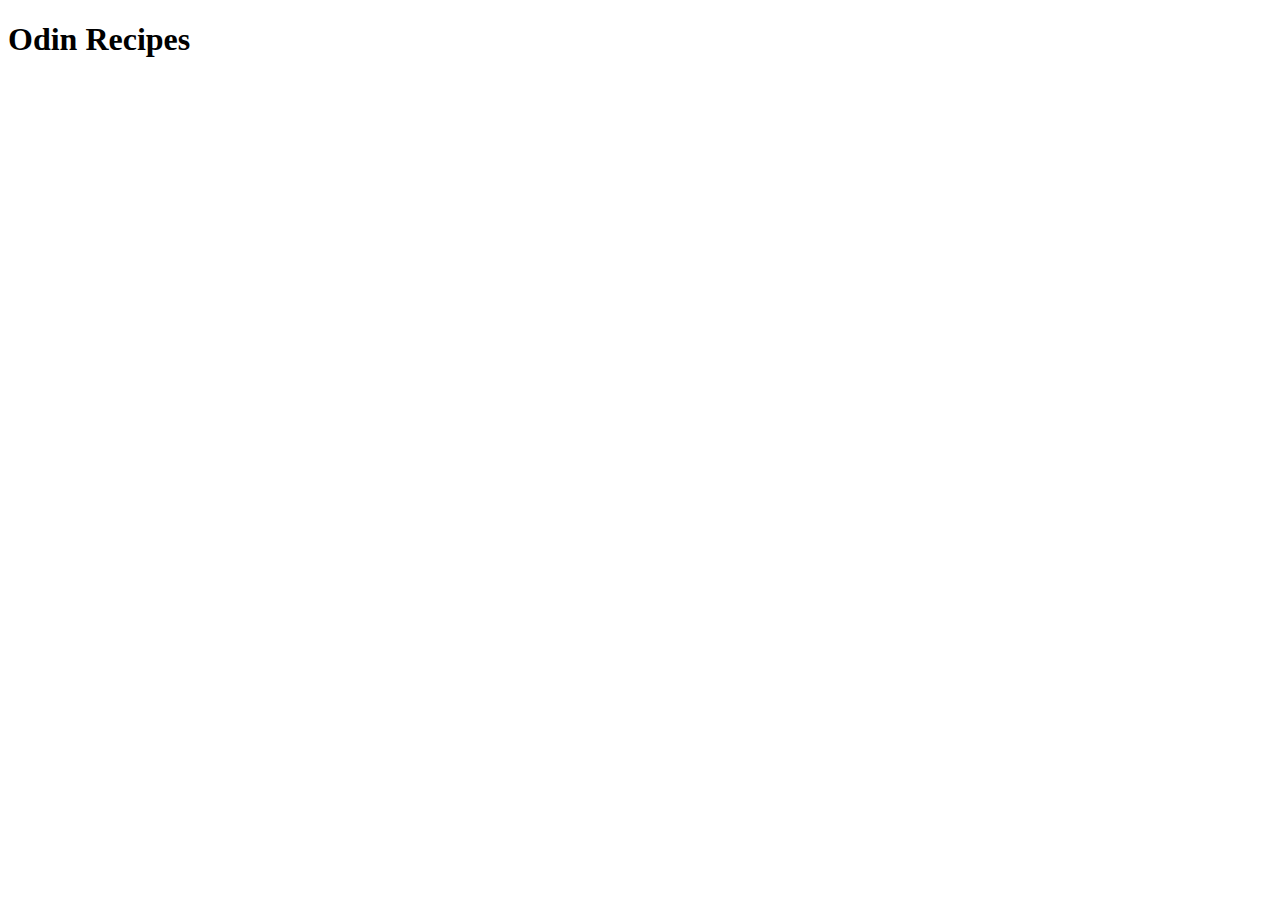
==== index.html @ ec5d09d8 "Add boiler plate and h1 heading in index.html" ====
<!DOCTYPE html>
<html lang="en">
<head>
    <meta charset="UTF-8">
    <meta name="viewport" content="width=device-width, initial-scale=1.0">
    <title>Recipes</title>
</head>
<body>
    <h1>Odin Recipes</h1>
</body>
</html>
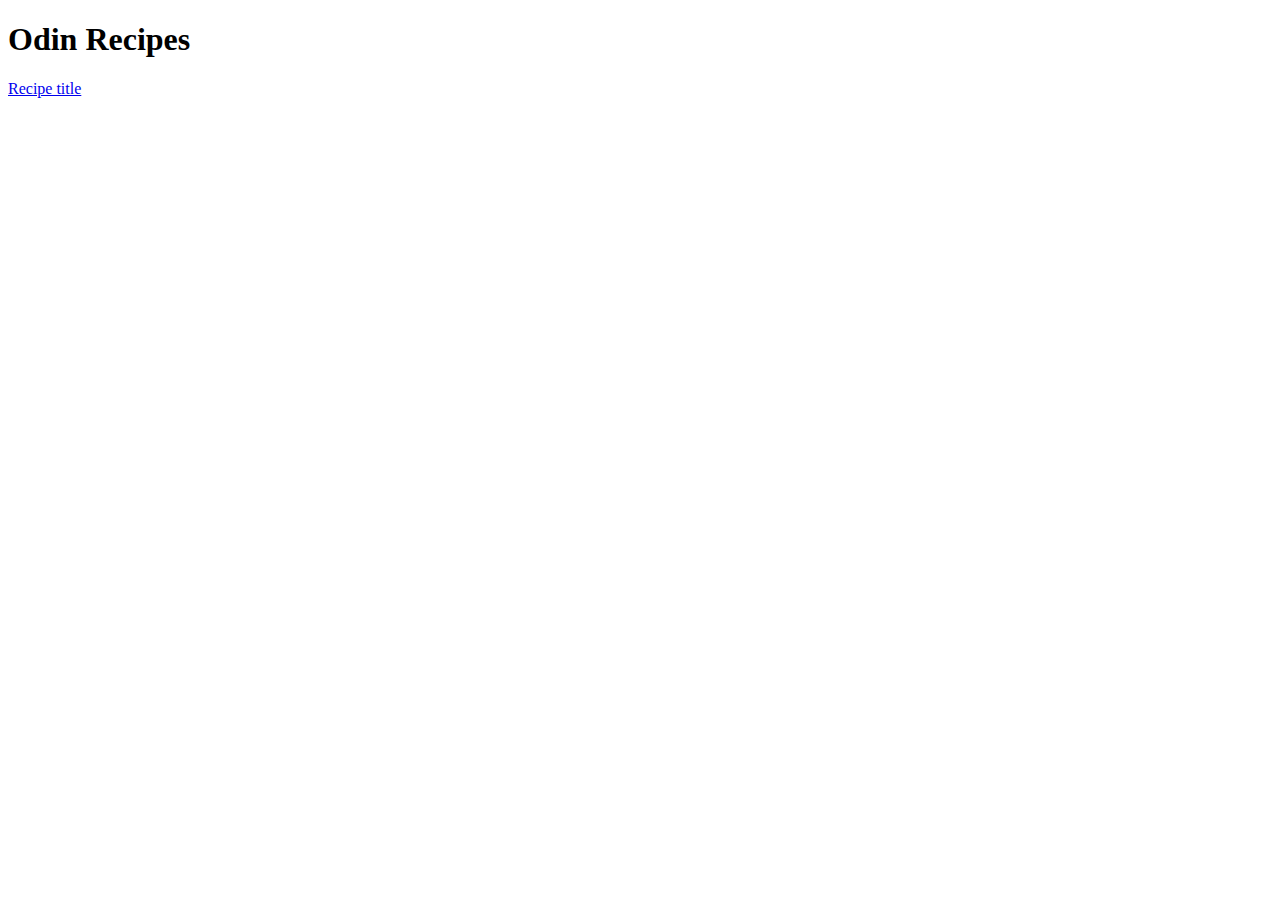
==== commit e28dedee: "Add link in index.html to lasagna.html" ====
--- a/index.html
+++ b/index.html
@@ -7,5 +7,6 @@
 </head>
 <body>
     <h1>Odin Recipes</h1>
+    <a href="recipes/lasagna.html">Recipe title</a>
 </body>
 </html>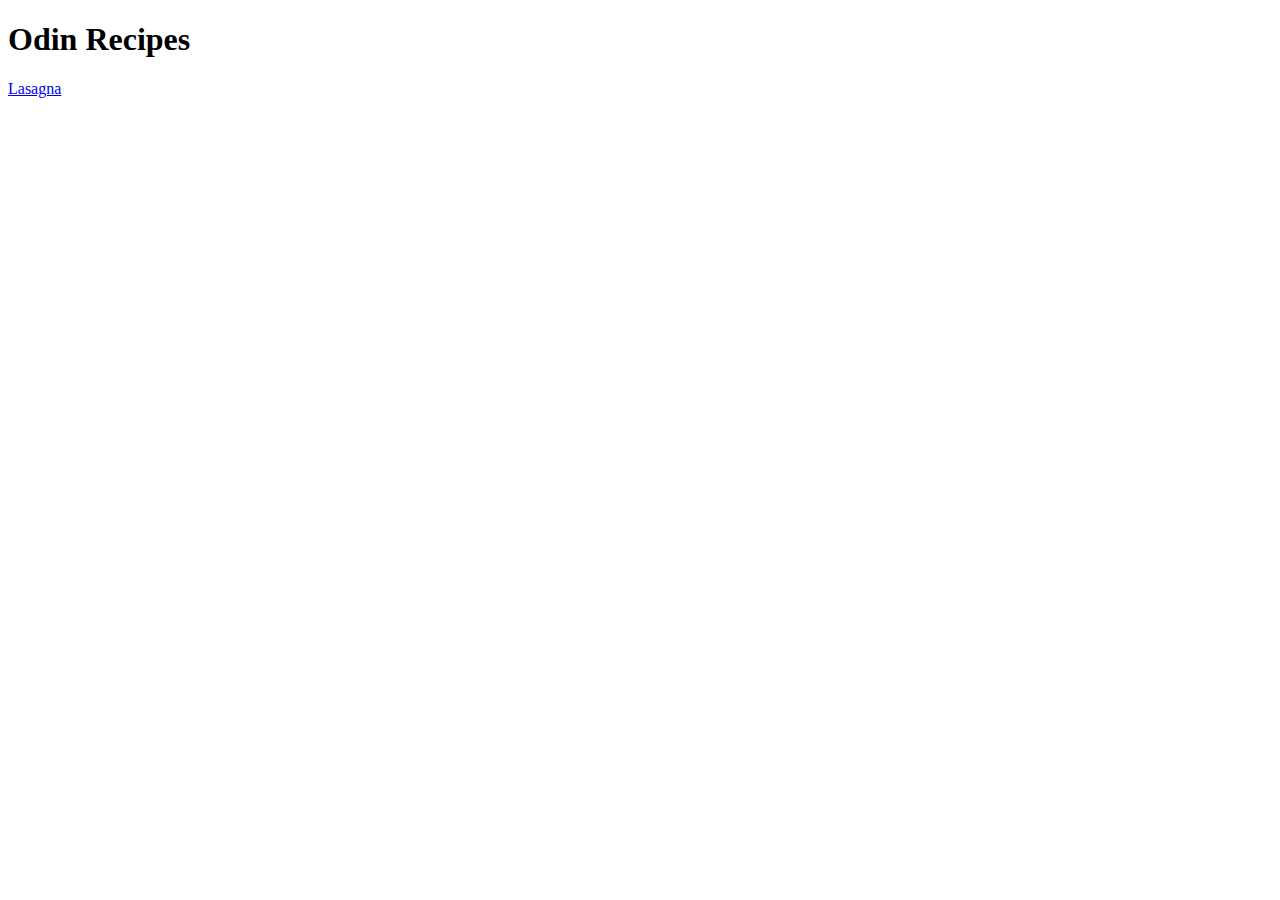
==== commit 3f95cf55: "Fix generalisation typo" ====
--- a/index.html
+++ b/index.html
@@ -7,6 +7,6 @@
 </head>
 <body>
     <h1>Odin Recipes</h1>
-    <a href="recipes/lasagna.html">Recipe title</a>
+    <a href="recipes/lasagna.html">Lasagna</a>
 </body>
 </html>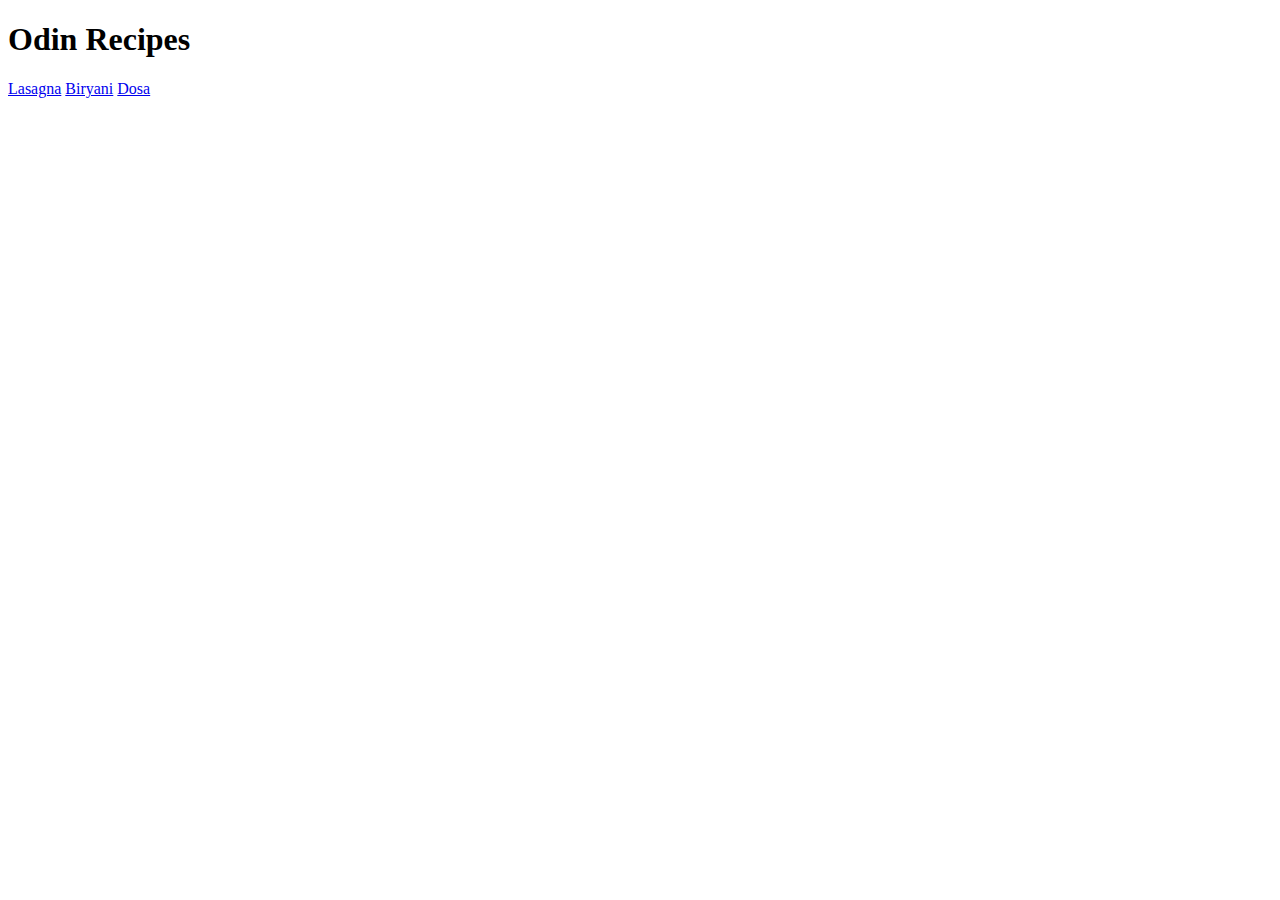
==== commit 38786422: "Add link for new biryani.html and dosa.html in index.html" ====
--- a/index.html
+++ b/index.html
@@ -8,5 +8,7 @@
 <body>
     <h1>Odin Recipes</h1>
     <a href="recipes/lasagna.html">Lasagna</a>
+    <a href="recipes/biryani.html">Biryani</a>
+    <a href="recipes/dosa.html">Dosa</a>
 </body>
 </html>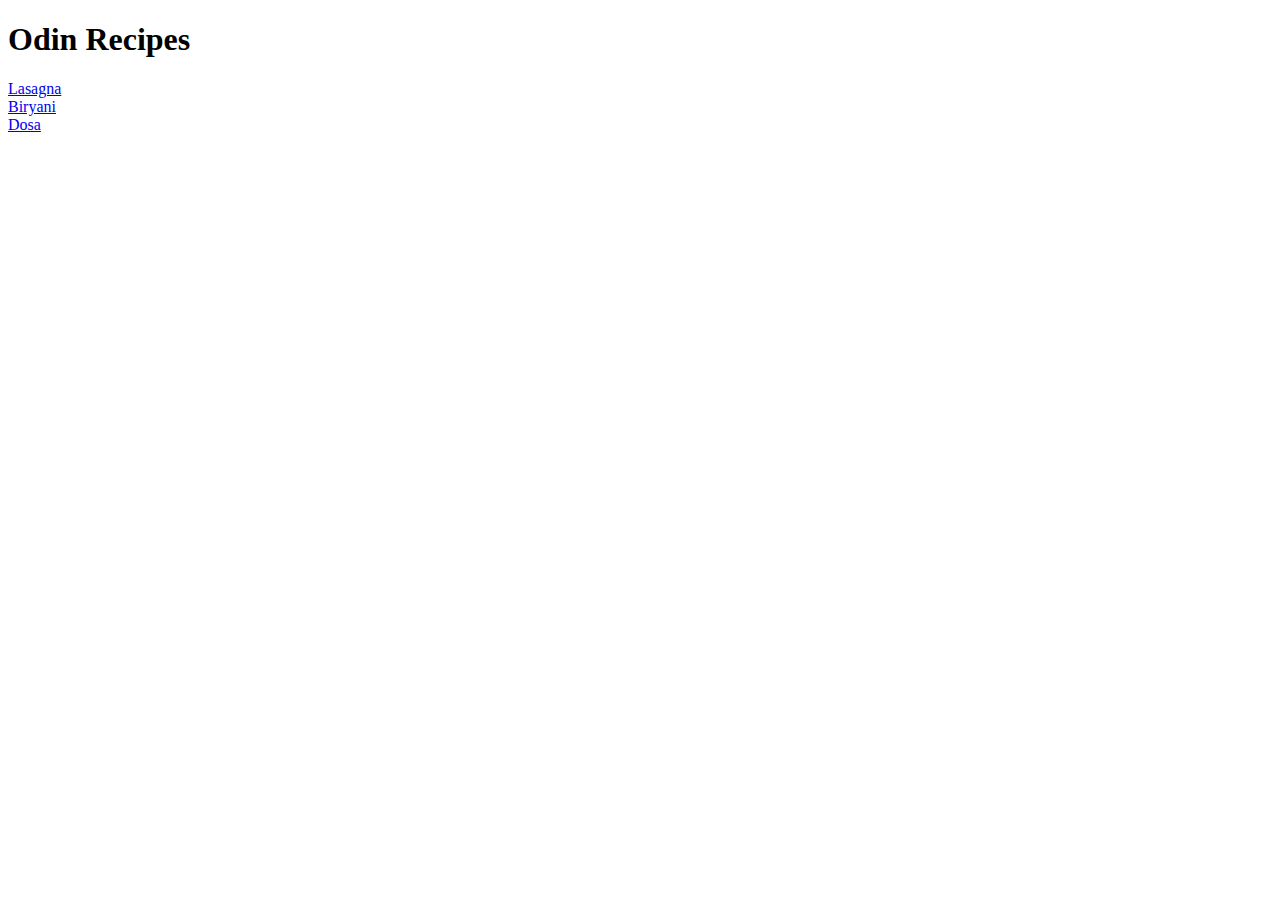
==== commit 1c99bf04: "Add line breaks for better user experience" ====
--- a/index.html
+++ b/index.html
@@ -8,7 +8,10 @@
 <body>
     <h1>Odin Recipes</h1>
     <a href="recipes/lasagna.html">Lasagna</a>
+    <br>
     <a href="recipes/biryani.html">Biryani</a>
+    <br>
     <a href="recipes/dosa.html">Dosa</a>
+    <br>
 </body>
 </html>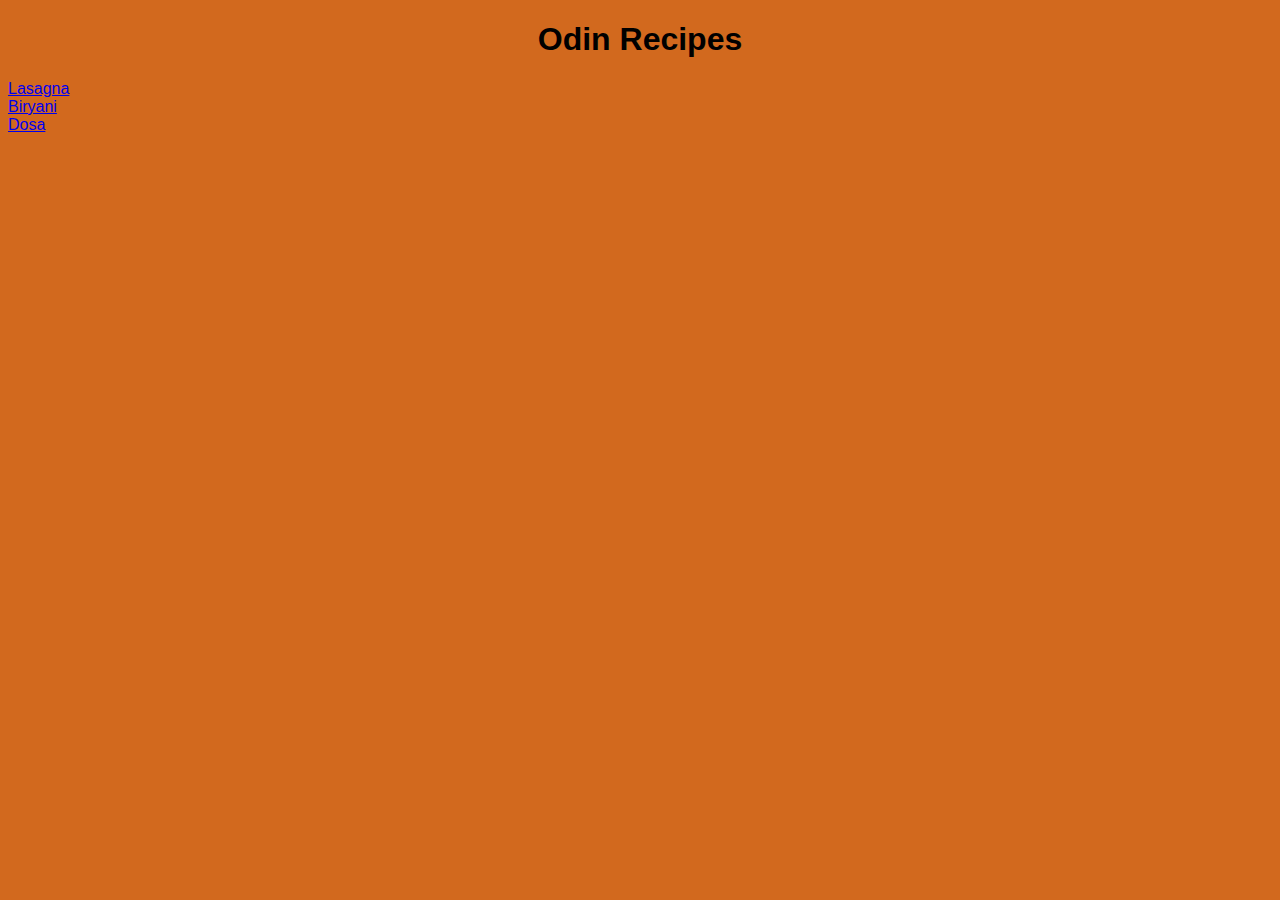
==== commit 1f27e1b3: "Add style.css" ====
--- a/index.html
+++ b/index.html
@@ -4,6 +4,7 @@
     <meta charset="UTF-8">
     <meta name="viewport" content="width=device-width, initial-scale=1.0">
     <title>Recipes</title>
+    <link rel = "stylesheet" href = "style.css">
 </head>
 <body>
     <h1>Odin Recipes</h1>
--- a/style.css
+++ b/style.css
@@ -0,0 +1,18 @@
+body
+{
+    background-color: chocolate;
+}
+h1
+{
+    text-align: center;
+    font-weight: bold;
+    font-family: 'Franklin Gothic Medium', 'Arial Narrow', Arial, sans-serif;
+}
+a
+{
+    font-family: Impact, Haettenschweiler, 'Arial Narrow Bold', sans-serif;
+}
+p,ol,ul
+{
+    font-family: 'Trebuchet MS', 'Lucida Sans Unicode', 'Lucida Grande', 'Lucida Sans', Arial, sans-serif;
+}